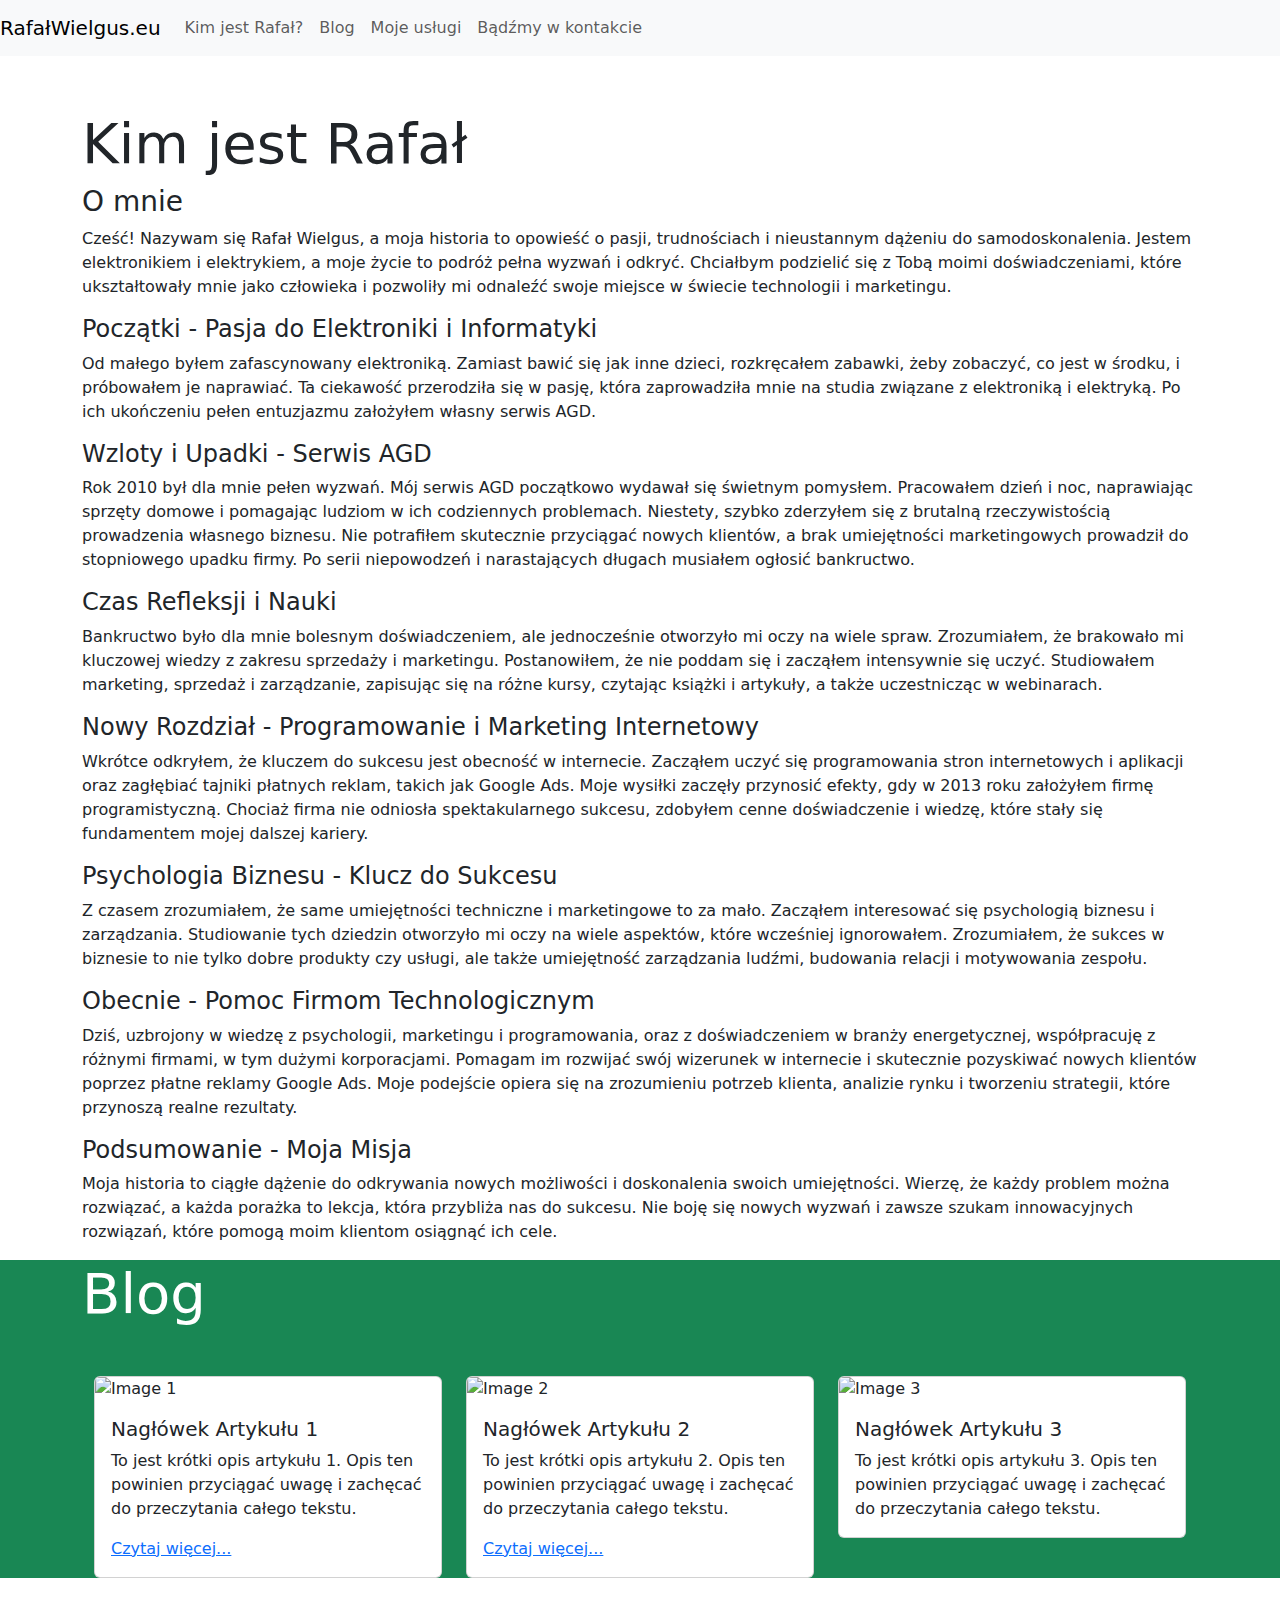
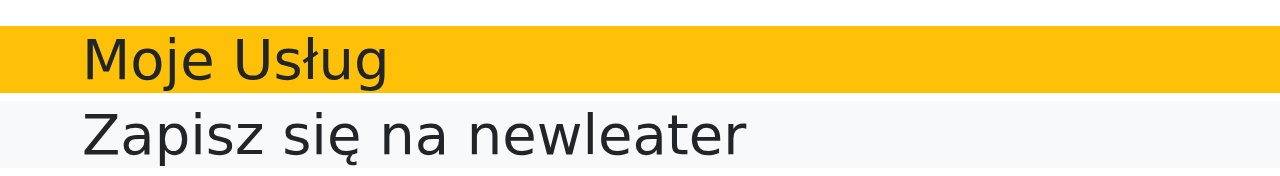
==== index.html @ 4dd55ef4 "inicjalizacja projetku bloga" ====
<!DOCTYPE html>
<html lang="pl">
<head>
    <meta charset="UTF-8">
    <meta name="viewport" content="width=device-width, initial-scale=1.0">
    <title>RaphaelWielgus | rafalwielgus.eu</title>
    <link rel="stylesheet" href="assets/bootstrap/bootstrap.min.css">
    <link rel="stylesheet" href="css/styles.css">
</head>
<body>
    <header>
        <nav class="navbar navbar-expand-lg navbar-light bg-light fixed-top">
            <a class="navbar-brand" href="#">RafałWielgus.eu</a>
            <button class="navbar-toggler" type="button" data-toggle="collapse" data-target="#navbarNav" aria-controls="navbarNav" aria-expanded="false" aria-label="Toggle navigation">
                <span class="navbar-toggler-icon"></span>
            </button>
            <div class="collapse navbar-collapse" id="navbarNav">
                <ul class="navbar-nav ml-auto">
                    <li class="nav-item"><a class="nav-link" href="#section1">Kim jest Rafał?</a></li>
                    <li class="nav-item"><a class="nav-link" href="#section2">Blog</a></li>
                    <li class="nav-item"><a class="nav-link" href="#section3">Moje usługi</a></li>
                    <li class="nav-item"><a class="nav-link" href="#section4">Bądźmy w kontakcie</a></li>
                </ul>
            </div>
        </nav>
    </header>

    <main>
        <section id="section1" class="parallax-section" style="background-image: url('assets/img/background.jpg');">
            <div class="container">
                <h1 class="display-4" style="margin-top: 110px;">Kim jest Rafał</h1>
                <h3>O mnie</h3>
                   <p> Cześć! Nazywam się Rafał Wielgus, a moja historia to opowieść o pasji, trudnościach i nieustannym dążeniu do samodoskonalenia. Jestem elektronikiem i elektrykiem, a moje życie to podróż pełna wyzwań i odkryć. Chciałbym podzielić się z Tobą moimi doświadczeniami, które ukształtowały mnie jako człowieka i pozwoliły mi odnaleźć swoje miejsce w świecie technologii i marketingu.</p>
                    
                    <h4>Początki - Pasja do Elektroniki i Informatyki</h4>
                    <p>Od małego byłem zafascynowany elektroniką. Zamiast bawić się jak inne dzieci, rozkręcałem zabawki, żeby zobaczyć, co jest w środku, i próbowałem je naprawiać. Ta ciekawość przerodziła się w pasję, która zaprowadziła mnie na studia związane z elektroniką i elektryką. Po ich ukończeniu pełen entuzjazmu założyłem własny serwis AGD.</p>
                    
                    <h4>Wzloty i Upadki - Serwis AGD</h4>
                    <p>Rok 2010 był dla mnie pełen wyzwań. Mój serwis AGD początkowo wydawał się świetnym pomysłem. Pracowałem dzień i noc, naprawiając sprzęty domowe i pomagając ludziom w ich codziennych problemach. Niestety, szybko zderzyłem się z brutalną rzeczywistością prowadzenia własnego biznesu. Nie potrafiłem skutecznie przyciągać nowych klientów, a brak umiejętności marketingowych prowadził do stopniowego upadku firmy. Po serii niepowodzeń i narastających długach musiałem ogłosić bankructwo.</p>
                    
                    <h4>Czas Refleksji i Nauki</h4>
                    <p>Bankructwo było dla mnie bolesnym doświadczeniem, ale jednocześnie otworzyło mi oczy na wiele spraw. Zrozumiałem, że brakowało mi kluczowej wiedzy z zakresu sprzedaży i marketingu. Postanowiłem, że nie poddam się i zacząłem intensywnie się uczyć. Studiowałem marketing, sprzedaż i zarządzanie, zapisując się na różne kursy, czytając książki i artykuły, a także uczestnicząc w webinarach.</p>
                    
                    <h4>
                        Nowy Rozdział - Programowanie i Marketing Internetowy
                    </h4>
                    <p>Wkrótce odkryłem, że kluczem do sukcesu jest obecność w internecie. Zacząłem uczyć się programowania stron internetowych i aplikacji oraz zagłębiać tajniki płatnych reklam, takich jak Google Ads. Moje wysiłki zaczęły przynosić efekty, gdy w 2013 roku założyłem firmę programistyczną. Chociaż firma nie odniosła spektakularnego sukcesu, zdobyłem cenne doświadczenie i wiedzę, które stały się fundamentem mojej dalszej kariery.</p>
                    
                    <h4>Psychologia Biznesu - Klucz do Sukcesu</h4>
                    <P>Z czasem zrozumiałem, że same umiejętności techniczne i marketingowe to za mało. Zacząłem interesować się psychologią biznesu i zarządzania. Studiowanie tych dziedzin otworzyło mi oczy na wiele aspektów, które wcześniej ignorowałem. Zrozumiałem, że sukces w biznesie to nie tylko dobre produkty czy usługi, ale także umiejętność zarządzania ludźmi, budowania relacji i motywowania zespołu.</P>
                    
                    <h4>Obecnie - Pomoc Firmom Technologicznym</h4>
                    <p>Dziś, uzbrojony w wiedzę z psychologii, marketingu i programowania, oraz z doświadczeniem w branży energetycznej, współpracuję z różnymi firmami, w tym dużymi korporacjami. Pomagam im rozwijać swój wizerunek w internecie i skutecznie pozyskiwać nowych klientów poprzez płatne reklamy Google Ads. Moje podejście opiera się na zrozumieniu potrzeb klienta, analizie rynku i tworzeniu strategii, które przynoszą realne rezultaty.</p>
                    
                    <h4>
                        Podsumowanie - Moja Misja
                    </h4>
                    <p>Moja historia to ciągłe dążenie do odkrywania nowych możliwości i doskonalenia swoich umiejętności. Wierzę, że każdy problem można rozwiązać, a każda porażka to lekcja, która przybliża nas do sukcesu. Nie boję się nowych wyzwań i zawsze szukam innowacyjnych rozwiązań, które pomogą moim klientom osiągnąć ich cele.</p>
                    
                  
            </div>
        </section>
        <section id="section2" class="parallax-section bg-success text-white">
            <div class="container">
                <h1 class="display-4">Blog</h1>
                <div class="container my-5">
                    <div class="row">
                        <div class="col-md-4">
                            <div class="card">
                                <img src="assets/img/image1.jpg" class="card-img-top" alt="Image 1">
                                <div class="card-body">
                                    <h5 class="card-title">Nagłówek Artykułu 1</h5>
                                    <p class="card-text">To jest krótki opis artykułu 1. Opis ten powinien przyciągać uwagę i zachęcać do przeczytania całego tekstu.</p>
                                   <a href="#">Czytaj więcej...</a>
                                </div>
                            </div>
                        </div>
                        <div class="col-md-4">
                            <div class="card">
                                <img src="assets/img/image2.jpg" class="card-img-top" alt="Image 2">
                                <div class="card-body">
                                    <h5 class="card-title">Nagłówek Artykułu 2</h5>
                                    <p class="card-text">To jest krótki opis artykułu 2. Opis ten powinien przyciągać uwagę i zachęcać do przeczytania całego tekstu.</p>
                                    <a href="#">Czytaj więcej...</a>
                                </div>
                            </div>
                        </div>
                        <div class="col-md-4">
                            <div class="card">
                                <img src="assets/img/image3.jpg" class="card-img-top" alt="Image 3">
                                <div class="card-body">
                                    <h5 class="card-title">Nagłówek Artykułu 3</h5>
                                    <p class="card-text">To jest krótki opis artykułu 3. Opis ten powinien przyciągać uwagę i zachęcać do przeczytania całego tekstu.</p>
                                </div>
                            </div>
                        </div>
                    </div>
                </div>
            </div>
        </section>
        <section id="section3" class="parallax-section bg-warning text-dark">
            <div class="container">
                <h1 class="display-4">Moje Usług</h1>
            </div>
        </section>
        <section id="section4" class="parallax-section bg-light text-dark">
            <div class="container">
                <h1 class="display-4">Zapisz się na newleater</h1>
            </div>
        </section>
    </main>

    <script src="assets/bootstrap/bootstrap.bundle.min.js"></script>
    <script src="js/scripts.js"></script>
</body>
</html>
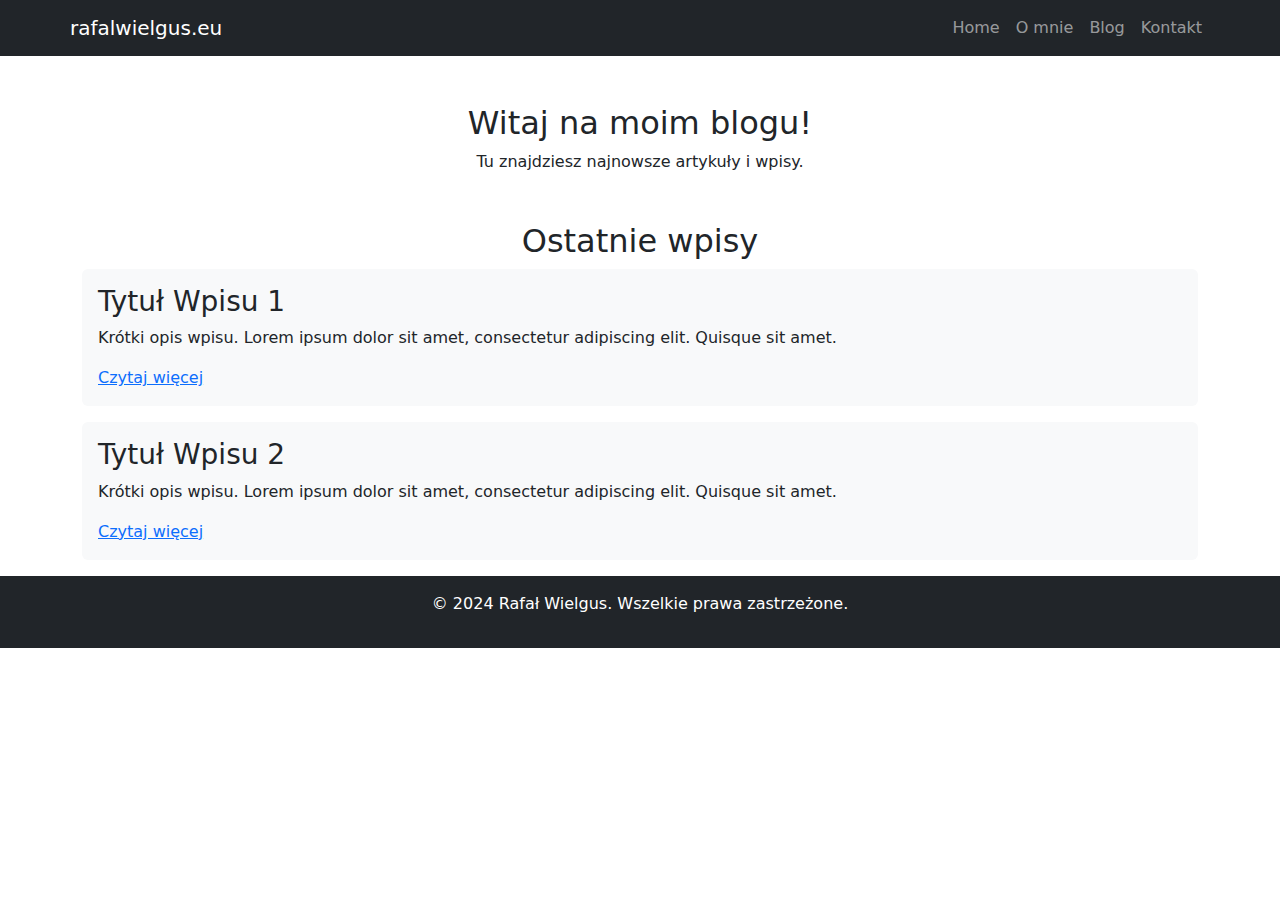
==== commit 4602d287: "Kontunuacja zmiany szkieletu" ====
--- a/index.html
+++ b/index.html
@@ -3,114 +3,62 @@
 <head>
     <meta charset="UTF-8">
     <meta name="viewport" content="width=device-width, initial-scale=1.0">
-    <title>RaphaelWielgus | rafalwielgus.eu</title>
-    <link rel="stylesheet" href="assets/bootstrap/bootstrap.min.css">
+    <title>Rafał Wielgus - Blog</title>
+    <link href="https://cdn.jsdelivr.net/npm/bootstrap@5.3.3/dist/css/bootstrap.min.css" rel="stylesheet" integrity="sha384-QWTKZyjpPEjISv5WaRU9OFeRpok6YctnYmDr5pNlyT2bRjXh0JMhjY6hW+ALEwIH" crossorigin="anonymous">
+    
     <link rel="stylesheet" href="css/styles.css">
 </head>
 <body>
-    <header>
-        <nav class="navbar navbar-expand-lg navbar-light bg-light fixed-top">
-            <a class="navbar-brand" href="#">RafałWielgus.eu</a>
-            <button class="navbar-toggler" type="button" data-toggle="collapse" data-target="#navbarNav" aria-controls="navbarNav" aria-expanded="false" aria-label="Toggle navigation">
+    <header class="bg-dark text-white">
+        <nav class="navbar navbar-expand-md navbar-dark container">
+            <a class="navbar-brand" href="#">rafalwielgus.eu</a>
+            <button class="navbar-toggler" type="button" data-bs-toggle="collapse" data-bs-target="#navbarNav" aria-controls="navbarNav" aria-expanded="false" aria-label="Toggle navigation">
                 <span class="navbar-toggler-icon"></span>
             </button>
-            <div class="collapse navbar-collapse" id="navbarNav">
-                <ul class="navbar-nav ml-auto">
-                    <li class="nav-item"><a class="nav-link" href="#section1">Kim jest Rafał?</a></li>
-                    <li class="nav-item"><a class="nav-link" href="#section2">Blog</a></li>
-                    <li class="nav-item"><a class="nav-link" href="#section3">Moje usługi</a></li>
-                    <li class="nav-item"><a class="nav-link" href="#section4">Bądźmy w kontakcie</a></li>
+            <div class="collapse navbar-collapse justify-content-end" id="navbarNav">
+                <ul class="navbar-nav">
+                    <li class="nav-item">
+                        <a class="nav-link" href="#home">Home</a>
+                    </li>
+                    <li class="nav-item">
+                        <a class="nav-link" href="#about">O mnie</a>
+                    </li>
+                    <li class="nav-item">
+                        <a class="nav-link" href="#blog">Blog</a>
+                    </li>
+                    <li class="nav-item">
+                        <a class="nav-link" href="#contact">Kontakt</a>
+                    </li>
                 </ul>
             </div>
         </nav>
     </header>
-
-    <main>
-        <section id="section1" class="parallax-section" style="background-image: url('assets/img/background.jpg');">
-            <div class="container">
-                <h1 class="display-4" style="margin-top: 110px;">Kim jest Rafał</h1>
-                <h3>O mnie</h3>
-                   <p> Cześć! Nazywam się Rafał Wielgus, a moja historia to opowieść o pasji, trudnościach i nieustannym dążeniu do samodoskonalenia. Jestem elektronikiem i elektrykiem, a moje życie to podróż pełna wyzwań i odkryć. Chciałbym podzielić się z Tobą moimi doświadczeniami, które ukształtowały mnie jako człowieka i pozwoliły mi odnaleźć swoje miejsce w świecie technologii i marketingu.</p>
-                    
-                    <h4>Początki - Pasja do Elektroniki i Informatyki</h4>
-                    <p>Od małego byłem zafascynowany elektroniką. Zamiast bawić się jak inne dzieci, rozkręcałem zabawki, żeby zobaczyć, co jest w środku, i próbowałem je naprawiać. Ta ciekawość przerodziła się w pasję, która zaprowadziła mnie na studia związane z elektroniką i elektryką. Po ich ukończeniu pełen entuzjazmu założyłem własny serwis AGD.</p>
-                    
-                    <h4>Wzloty i Upadki - Serwis AGD</h4>
-                    <p>Rok 2010 był dla mnie pełen wyzwań. Mój serwis AGD początkowo wydawał się świetnym pomysłem. Pracowałem dzień i noc, naprawiając sprzęty domowe i pomagając ludziom w ich codziennych problemach. Niestety, szybko zderzyłem się z brutalną rzeczywistością prowadzenia własnego biznesu. Nie potrafiłem skutecznie przyciągać nowych klientów, a brak umiejętności marketingowych prowadził do stopniowego upadku firmy. Po serii niepowodzeń i narastających długach musiałem ogłosić bankructwo.</p>
-                    
-                    <h4>Czas Refleksji i Nauki</h4>
-                    <p>Bankructwo było dla mnie bolesnym doświadczeniem, ale jednocześnie otworzyło mi oczy na wiele spraw. Zrozumiałem, że brakowało mi kluczowej wiedzy z zakresu sprzedaży i marketingu. Postanowiłem, że nie poddam się i zacząłem intensywnie się uczyć. Studiowałem marketing, sprzedaż i zarządzanie, zapisując się na różne kursy, czytając książki i artykuły, a także uczestnicząc w webinarach.</p>
-                    
-                    <h4>
-                        Nowy Rozdział - Programowanie i Marketing Internetowy
-                    </h4>
-                    <p>Wkrótce odkryłem, że kluczem do sukcesu jest obecność w internecie. Zacząłem uczyć się programowania stron internetowych i aplikacji oraz zagłębiać tajniki płatnych reklam, takich jak Google Ads. Moje wysiłki zaczęły przynosić efekty, gdy w 2013 roku założyłem firmę programistyczną. Chociaż firma nie odniosła spektakularnego sukcesu, zdobyłem cenne doświadczenie i wiedzę, które stały się fundamentem mojej dalszej kariery.</p>
-                    
-                    <h4>Psychologia Biznesu - Klucz do Sukcesu</h4>
-                    <P>Z czasem zrozumiałem, że same umiejętności techniczne i marketingowe to za mało. Zacząłem interesować się psychologią biznesu i zarządzania. Studiowanie tych dziedzin otworzyło mi oczy na wiele aspektów, które wcześniej ignorowałem. Zrozumiałem, że sukces w biznesie to nie tylko dobre produkty czy usługi, ale także umiejętność zarządzania ludźmi, budowania relacji i motywowania zespołu.</P>
-                    
-                    <h4>Obecnie - Pomoc Firmom Technologicznym</h4>
-                    <p>Dziś, uzbrojony w wiedzę z psychologii, marketingu i programowania, oraz z doświadczeniem w branży energetycznej, współpracuję z różnymi firmami, w tym dużymi korporacjami. Pomagam im rozwijać swój wizerunek w internecie i skutecznie pozyskiwać nowych klientów poprzez płatne reklamy Google Ads. Moje podejście opiera się na zrozumieniu potrzeb klienta, analizie rynku i tworzeniu strategii, które przynoszą realne rezultaty.</p>
-                    
-                    <h4>
-                        Podsumowanie - Moja Misja
-                    </h4>
-                    <p>Moja historia to ciągłe dążenie do odkrywania nowych możliwości i doskonalenia swoich umiejętności. Wierzę, że każdy problem można rozwiązać, a każda porażka to lekcja, która przybliża nas do sukcesu. Nie boję się nowych wyzwań i zawsze szukam innowacyjnych rozwiązań, które pomogą moim klientom osiągnąć ich cele.</p>
-                    
-                  
+    <main class="container mt-5">
+        <section id="home">
+            <div class="intro text-center">
+                <h2>Witaj na moim blogu!</h2>
+                <p>Tu znajdziesz najnowsze artykuły i wpisy.</p>
             </div>
         </section>
-        <section id="section2" class="parallax-section bg-success text-white">
-            <div class="container">
-                <h1 class="display-4">Blog</h1>
-                <div class="container my-5">
-                    <div class="row">
-                        <div class="col-md-4">
-                            <div class="card">
-                                <img src="assets/img/image1.jpg" class="card-img-top" alt="Image 1">
-                                <div class="card-body">
-                                    <h5 class="card-title">Nagłówek Artykułu 1</h5>
-                                    <p class="card-text">To jest krótki opis artykułu 1. Opis ten powinien przyciągać uwagę i zachęcać do przeczytania całego tekstu.</p>
-                                   <a href="#">Czytaj więcej...</a>
-                                </div>
-                            </div>
-                        </div>
-                        <div class="col-md-4">
-                            <div class="card">
-                                <img src="assets/img/image2.jpg" class="card-img-top" alt="Image 2">
-                                <div class="card-body">
-                                    <h5 class="card-title">Nagłówek Artykułu 2</h5>
-                                    <p class="card-text">To jest krótki opis artykułu 2. Opis ten powinien przyciągać uwagę i zachęcać do przeczytania całego tekstu.</p>
-                                    <a href="#">Czytaj więcej...</a>
-                                </div>
-                            </div>
-                        </div>
-                        <div class="col-md-4">
-                            <div class="card">
-                                <img src="assets/img/image3.jpg" class="card-img-top" alt="Image 3">
-                                <div class="card-body">
-                                    <h5 class="card-title">Nagłówek Artykułu 3</h5>
-                                    <p class="card-text">To jest krótki opis artykułu 3. Opis ten powinien przyciągać uwagę i zachęcać do przeczytania całego tekstu.</p>
-                                </div>
-                            </div>
-                        </div>
-                    </div>
-                </div>
+        <section id="blog" class="mt-5">
+            <h2 class="text-center">Ostatnie wpisy</h2>
+            <div class="post bg-light p-3 mb-3 rounded">
+                <h3>Tytuł Wpisu 1</h3>
+                <p>Krótki opis wpisu. Lorem ipsum dolor sit amet, consectetur adipiscing elit. Quisque sit amet.</p>
+                <a href="#">Czytaj więcej</a>
             </div>
-        </section>
-        <section id="section3" class="parallax-section bg-warning text-dark">
-            <div class="container">
-                <h1 class="display-4">Moje Usług</h1>
+            <div class="post bg-light p-3 mb-3 rounded">
+                <h3>Tytuł Wpisu 2</h3>
+                <p>Krótki opis wpisu. Lorem ipsum dolor sit amet, consectetur adipiscing elit. Quisque sit amet.</p>
+                <a href="#">Czytaj więcej</a>
             </div>
-        </section>
-        <section id="section4" class="parallax-section bg-light text-dark">
-            <div class="container">
-                <h1 class="display-4">Zapisz się na newleater</h1>
-            </div>
+            <!-- Dodaj więcej artykułów w razie potrzeby -->
         </section>
     </main>
-
-    <script src="assets/bootstrap/bootstrap.bundle.min.js"></script>
-    <script src="js/scripts.js"></script>
+    <footer class="bg-dark text-white text-center p-3">
+        <p>&copy; 2024 Rafał Wielgus. Wszelkie prawa zastrzeżone.</p>
+    </footer>
+    <script src="https://cdn.jsdelivr.net/npm/bootstrap@5.3.3/dist/js/bootstrap.bundle.min.js" integrity="sha384-YvpcrYf0tY3lHB60NNkmXc5s9fDVZLESaAA55NDzOxhy9GkcIdslK1eN7N6jIeHz" crossorigin="anonymous"></script>
+   
 </body>
 </html>
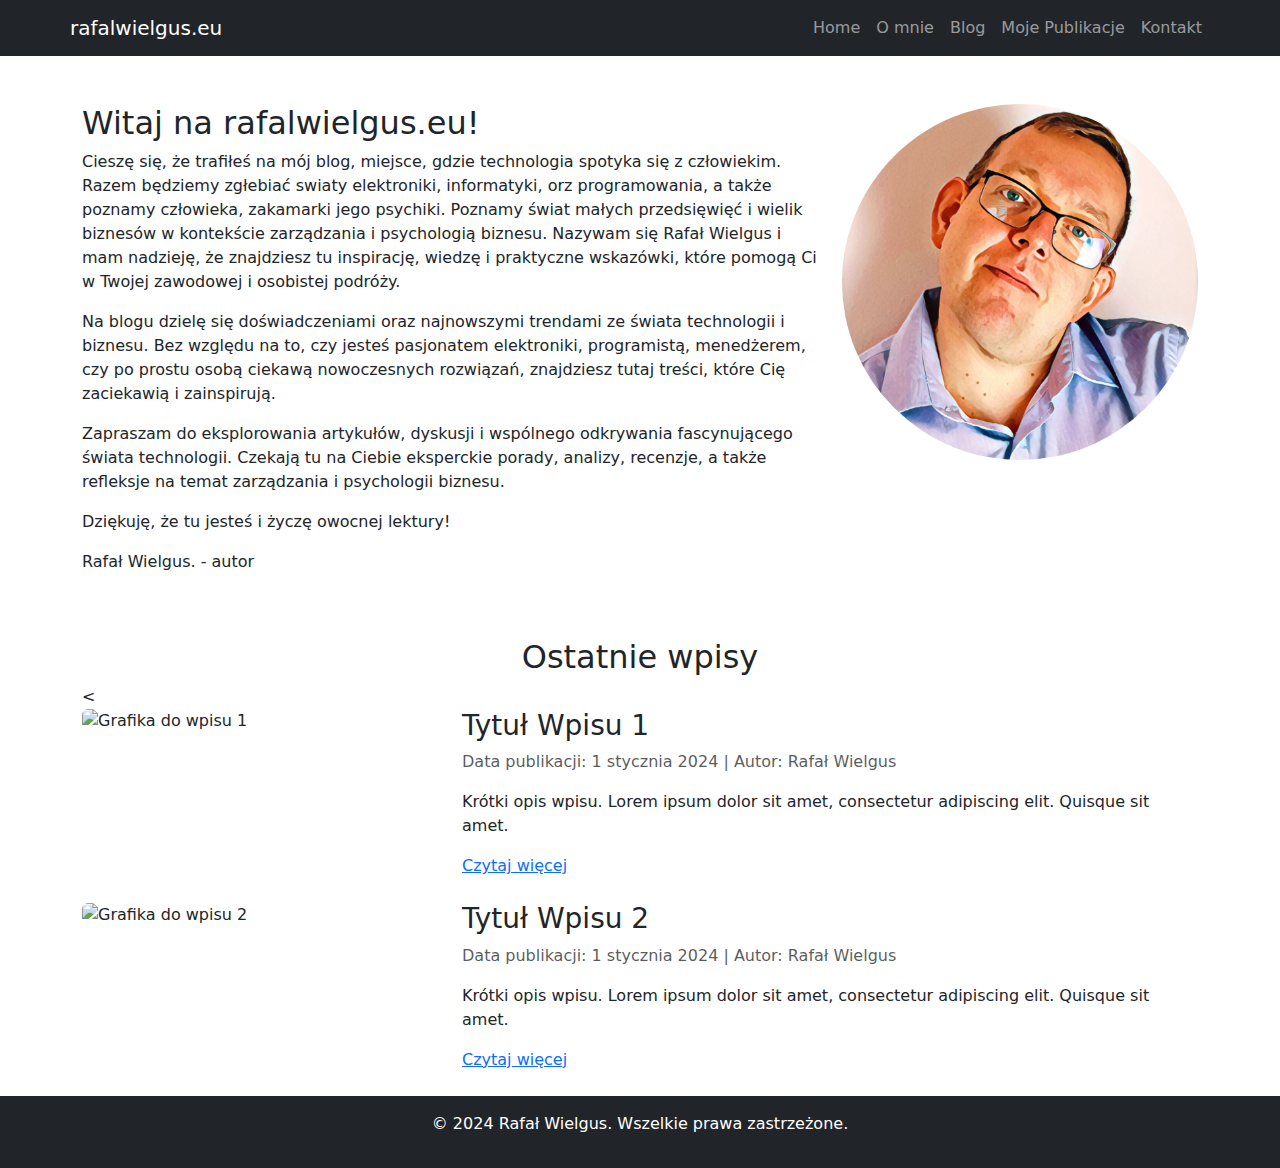
==== commit aa3654aa: "main" ====
--- a/index.html
+++ b/index.html
@@ -9,7 +9,7 @@
     <link rel="stylesheet" href="css/styles.css">
 </head>
 <body>
-    <header class="bg-dark text-white">
+    <header class="bg-dark text-white bg-user">
         <nav class="navbar navbar-expand-md navbar-dark container">
             <a class="navbar-brand" href="#">rafalwielgus.eu</a>
             <button class="navbar-toggler" type="button" data-bs-toggle="collapse" data-bs-target="#navbarNav" aria-controls="navbarNav" aria-expanded="false" aria-label="Toggle navigation">
@@ -18,13 +18,16 @@
             <div class="collapse navbar-collapse justify-content-end" id="navbarNav">
                 <ul class="navbar-nav">
                     <li class="nav-item">
-                        <a class="nav-link" href="#home">Home</a>
+                        <a class="nav-link" href="index.html">Home</a>
                     </li>
                     <li class="nav-item">
-                        <a class="nav-link" href="#about">O mnie</a>
+                        <a class="nav-link" href="about.html">O mnie</a>
                     </li>
                     <li class="nav-item">
-                        <a class="nav-link" href="#blog">Blog</a>
+                        <a class="nav-link" href="blog.html">Blog</a>
+                    </li>
+                    <li class="nav-item">
+                        <a class="nav-link" href="#contact">Moje Publikacje</a>
                     </li>
                     <li class="nav-item">
                         <a class="nav-link" href="#contact">Kontakt</a>
@@ -34,23 +37,49 @@
         </nav>
     </header>
     <main class="container mt-5">
-        <section id="home">
-            <div class="intro text-center">
-                <h2>Witaj na moim blogu!</h2>
-                <p>Tu znajdziesz najnowsze artykuły i wpisy.</p>
+        <section id="home ">
+            <div class="intro row">
+                <div class="col-md-8">
+                <h2>Witaj na rafalwielgus.eu!</h2>
+                <p>
+                    Cieszę się, że trafiłeś na mój blog, miejsce, gdzie technologia spotyka się z człowiekim. Razem będziemy zgłebiać swiaty elektroniki, informatyki, orz programowania, a także poznamy człowieka, zakamarki jego psychiki. Poznamy świat małych przedsięwięć i wielik biznesów w kontekście zarządzania i psychologią biznesu. Nazywam się Rafał Wielgus i mam nadzieję, że znajdziesz tu inspirację, wiedzę i praktyczne wskazówki, które pomogą Ci w Twojej zawodowej i osobistej podróży.</p>
+                    
+                  <p> Na blogu dzielę się doświadczeniami oraz najnowszymi trendami ze świata technologii i biznesu. Bez względu na to, czy jesteś pasjonatem elektroniki, programistą, menedżerem, czy po prostu osobą ciekawą nowoczesnych rozwiązań, znajdziesz tutaj treści, które Cię zaciekawią i zainspirują.</p> 
+                    
+                   <p> Zapraszam do eksplorowania artykułów, dyskusji i wspólnego odkrywania fascynującego świata technologii. Czekają tu na Ciebie eksperckie porady, analizy, recenzje, a także refleksje na temat zarządzania i psychologii biznesu.</p>
+                    
+                    <p>Dziękuję, że tu jesteś i życzę owocnej lektury!</p>
+                    
+                   <P> Rafał Wielgus. - autor</p>
+                </div>
+                <div class="col-md-4">
+                        <img class="img-fluid rounded-circle" src="assets/img/rafal_avatar_welcome.png" alt="Awatar Rafała" >
+                </div>
             </div>
         </section>
         <section id="blog" class="mt-5">
             <h2 class="text-center">Ostatnie wpisy</h2>
-            <div class="post bg-light p-3 mb-3 rounded">
-                <h3>Tytuł Wpisu 1</h3>
-                <p>Krótki opis wpisu. Lorem ipsum dolor sit amet, consectetur adipiscing elit. Quisque sit amet.</p>
-                <a href="#">Czytaj więcej</a>
+            <<div class="post row mb-4">
+                <div class="col-md-4">
+                    <img src="path/to/your/image1.jpg" alt="Grafika do wpisu 1" class="img-fluid rounded">
+                </div>
+                <div class="col-md-8">
+                    <h3>Tytuł Wpisu 1</h3>
+                    <p class="text-muted">Data publikacji: 1 stycznia 2024 | Autor: Rafał Wielgus</p>
+                    <p>Krótki opis wpisu. Lorem ipsum dolor sit amet, consectetur adipiscing elit. Quisque sit amet.</p>
+                    <a href="#">Czytaj więcej</a>
+                </div>
             </div>
-            <div class="post bg-light p-3 mb-3 rounded">
-                <h3>Tytuł Wpisu 2</h3>
-                <p>Krótki opis wpisu. Lorem ipsum dolor sit amet, consectetur adipiscing elit. Quisque sit amet.</p>
-                <a href="#">Czytaj więcej</a>
+            <div class="post row mb-4">
+                <div class="col-md-4">
+                    <img src="path/to/your/image1.jpg" alt="Grafika do wpisu 2" class="img-fluid rounded">
+                </div>
+                <div class="col-md-8">
+                    <h3>Tytuł Wpisu 2</h3>
+                    <p class="text-muted">Data publikacji: 1 stycznia 2024 | Autor: Rafał Wielgus</p>
+                    <p>Krótki opis wpisu. Lorem ipsum dolor sit amet, consectetur adipiscing elit. Quisque sit amet.</p>
+                    <a href="#">Czytaj więcej</a>
+                </div>
             </div>
             <!-- Dodaj więcej artykułów w razie potrzeby -->
         </section>
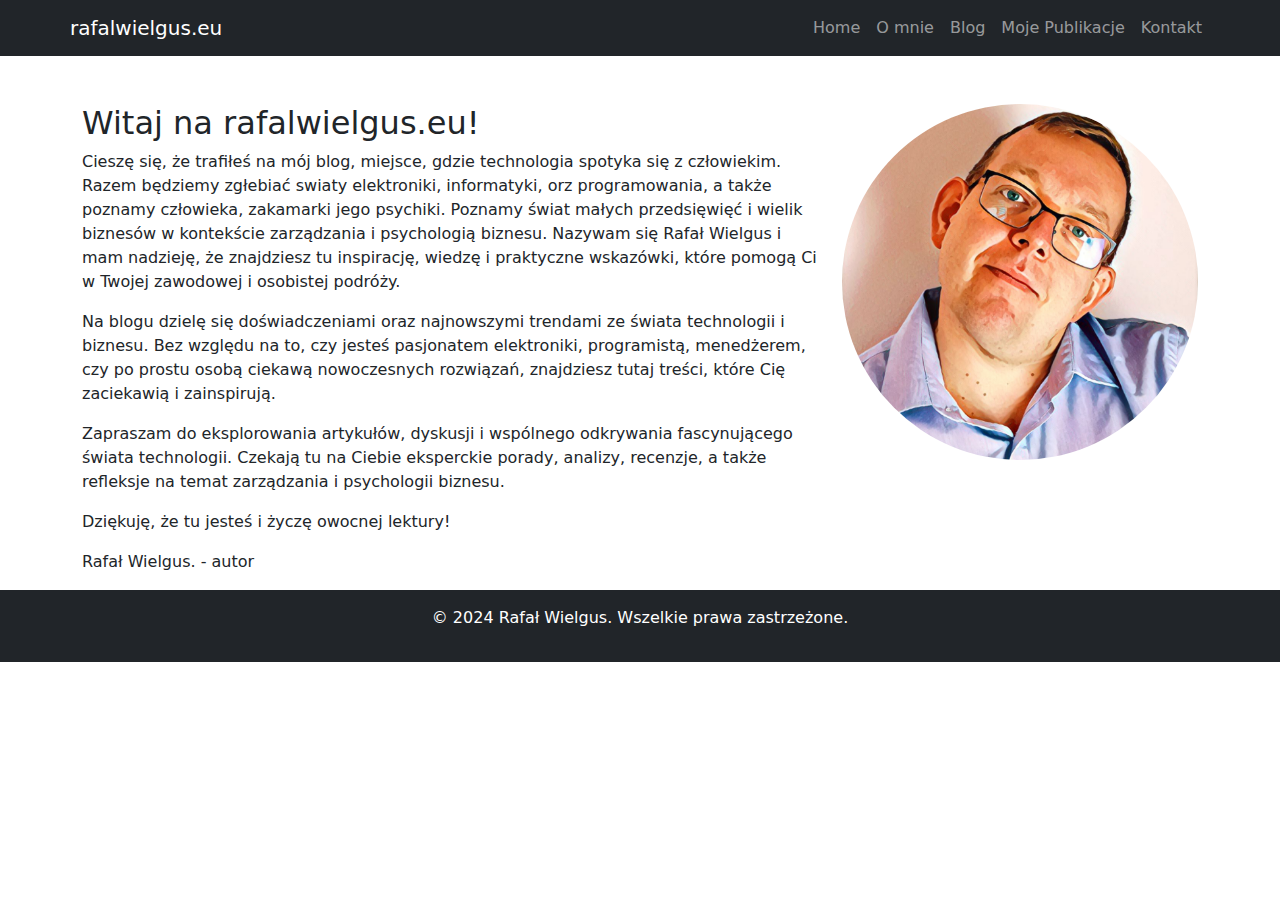
==== commit 81d6e1e0: "przebudowa" ====
--- a/index.html
+++ b/index.html
@@ -56,7 +56,7 @@
                         <img class="img-fluid rounded-circle" src="assets/img/rafal_avatar_welcome.png" alt="Awatar Rafała" >
                 </div>
             </div>
-        </section>
+        </section><!--
         <section id="blog" class="mt-5">
             <h2 class="text-center">Ostatnie wpisy</h2>
             <<div class="post row mb-4">
@@ -80,7 +80,7 @@
                     <p>Krótki opis wpisu. Lorem ipsum dolor sit amet, consectetur adipiscing elit. Quisque sit amet.</p>
                     <a href="#">Czytaj więcej</a>
                 </div>
-            </div>
+            </div>-->
             <!-- Dodaj więcej artykułów w razie potrzeby -->
         </section>
     </main>
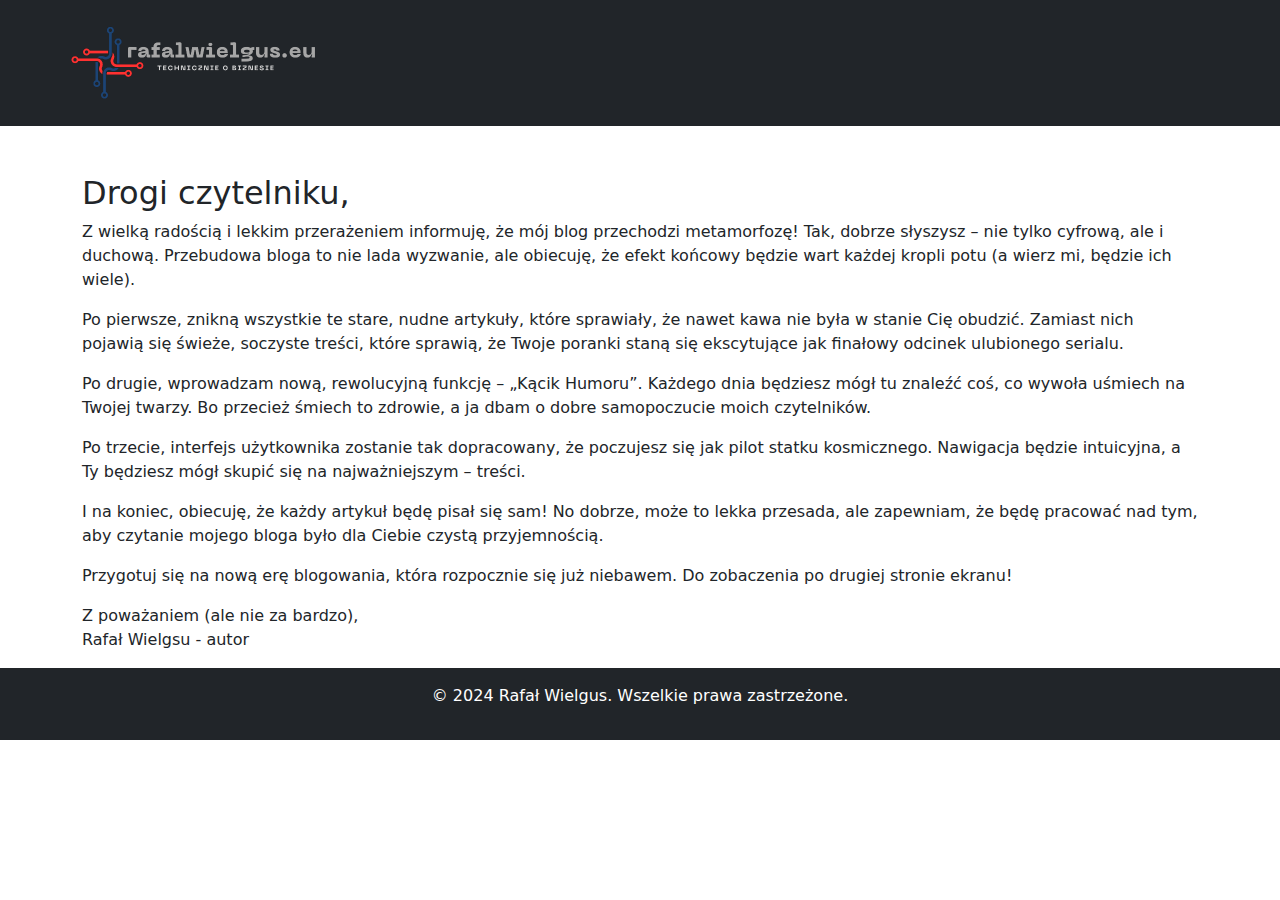
==== commit c0ab2085: "zasłonka czasowa" ====
--- a/index.html
+++ b/index.html
@@ -11,76 +11,29 @@
 <body>
     <header class="bg-dark text-white bg-user">
         <nav class="navbar navbar-expand-md navbar-dark container">
-            <a class="navbar-brand" href="#">rafalwielgus.eu</a>
-            <button class="navbar-toggler" type="button" data-bs-toggle="collapse" data-bs-target="#navbarNav" aria-controls="navbarNav" aria-expanded="false" aria-label="Toggle navigation">
-                <span class="navbar-toggler-icon"></span>
-            </button>
-            <div class="collapse navbar-collapse justify-content-end" id="navbarNav">
-                <ul class="navbar-nav">
-                    <li class="nav-item">
-                        <a class="nav-link" href="index.html">Home</a>
-                    </li>
-                    <li class="nav-item">
-                        <a class="nav-link" href="about.html">O mnie</a>
-                    </li>
-                    <li class="nav-item">
-                        <a class="nav-link" href="blog.html">Blog</a>
-                    </li>
-                    <li class="nav-item">
-                        <a class="nav-link" href="#contact">Moje Publikacje</a>
-                    </li>
-                    <li class="nav-item">
-                        <a class="nav-link" href="#contact">Kontakt</a>
-                    </li>
-                </ul>
-            </div>
+            <a class="navbar-brand" href="#"><img src="assets/img/rafalwielgus.eu.png" width="250px" height="100px" alt="logotyp bloga rafalwielgus.eu"></a>
+           
+
         </nav>
     </header>
     <main class="container mt-5">
         <section id="home ">
-            <div class="intro row">
-                <div class="col-md-8">
-                <h2>Witaj na rafalwielgus.eu!</h2>
-                <p>
-                    Cieszę się, że trafiłeś na mój blog, miejsce, gdzie technologia spotyka się z człowiekim. Razem będziemy zgłebiać swiaty elektroniki, informatyki, orz programowania, a także poznamy człowieka, zakamarki jego psychiki. Poznamy świat małych przedsięwięć i wielik biznesów w kontekście zarządzania i psychologią biznesu. Nazywam się Rafał Wielgus i mam nadzieję, że znajdziesz tu inspirację, wiedzę i praktyczne wskazówki, które pomogą Ci w Twojej zawodowej i osobistej podróży.</p>
-                    
-                  <p> Na blogu dzielę się doświadczeniami oraz najnowszymi trendami ze świata technologii i biznesu. Bez względu na to, czy jesteś pasjonatem elektroniki, programistą, menedżerem, czy po prostu osobą ciekawą nowoczesnych rozwiązań, znajdziesz tutaj treści, które Cię zaciekawią i zainspirują.</p> 
-                    
-                   <p> Zapraszam do eksplorowania artykułów, dyskusji i wspólnego odkrywania fascynującego świata technologii. Czekają tu na Ciebie eksperckie porady, analizy, recenzje, a także refleksje na temat zarządzania i psychologii biznesu.</p>
-                    
-                    <p>Dziękuję, że tu jesteś i życzę owocnej lektury!</p>
-                    
-                   <P> Rafał Wielgus. - autor</p>
-                </div>
-                <div class="col-md-4">
-                        <img class="img-fluid rounded-circle" src="assets/img/rafal_avatar_welcome.png" alt="Awatar Rafała" >
-                </div>
-            </div>
-        </section><!--
-        <section id="blog" class="mt-5">
-            <h2 class="text-center">Ostatnie wpisy</h2>
-            <<div class="post row mb-4">
-                <div class="col-md-4">
-                    <img src="path/to/your/image1.jpg" alt="Grafika do wpisu 1" class="img-fluid rounded">
-                </div>
-                <div class="col-md-8">
-                    <h3>Tytuł Wpisu 1</h3>
-                    <p class="text-muted">Data publikacji: 1 stycznia 2024 | Autor: Rafał Wielgus</p>
-                    <p>Krótki opis wpisu. Lorem ipsum dolor sit amet, consectetur adipiscing elit. Quisque sit amet.</p>
-                    <a href="#">Czytaj więcej</a>
-                </div>
-            </div>
-            <div class="post row mb-4">
-                <div class="col-md-4">
-                    <img src="path/to/your/image1.jpg" alt="Grafika do wpisu 2" class="img-fluid rounded">
-                </div>
-                <div class="col-md-8">
-                    <h3>Tytuł Wpisu 2</h3>
-                    <p class="text-muted">Data publikacji: 1 stycznia 2024 | Autor: Rafał Wielgus</p>
-                    <p>Krótki opis wpisu. Lorem ipsum dolor sit amet, consectetur adipiscing elit. Quisque sit amet.</p>
-                    <a href="#">Czytaj więcej</a>
-                </div>
-            </div>-->
+             <h2>Drogi czytelniku,</h2>
+
+<p>Z wielką radością i lekkim przerażeniem informuję, że mój blog przechodzi metamorfozę! Tak, dobrze słyszysz – nie tylko cyfrową, ale i duchową. Przebudowa bloga to nie lada wyzwanie, ale obiecuję, że efekt końcowy będzie wart każdej kropli potu (a wierz mi, będzie ich wiele).
+</p>
+<P>Po pierwsze, znikną wszystkie te stare, nudne artykuły, które sprawiały, że nawet kawa nie była w stanie Cię obudzić. Zamiast nich pojawią się świeże, soczyste treści, które sprawią, że Twoje poranki staną się ekscytujące jak finałowy odcinek ulubionego serialu.</P>
+
+<p>Po drugie, wprowadzam nową, rewolucyjną funkcję – „Kącik Humoru”. Każdego dnia będziesz mógł tu znaleźć coś, co wywoła uśmiech na Twojej twarzy. Bo przecież śmiech to zdrowie, a ja dbam o dobre samopoczucie moich czytelników.</p>
+
+<p>Po trzecie, interfejs użytkownika zostanie tak dopracowany, że poczujesz się jak pilot statku kosmicznego. Nawigacja będzie intuicyjna, a Ty będziesz mógł skupić się na najważniejszym – treści.</p>
+
+<p>I na koniec, obiecuję, że każdy artykuł będę pisał się sam! No dobrze, może to lekka przesada, ale zapewniam, że będę pracować nad tym, aby czytanie mojego bloga było dla Ciebie czystą przyjemnością.</p>
+
+<p>Przygotuj się na nową erę blogowania, która rozpocznie się już niebawem. Do zobaczenia po drugiej stronie ekranu!</p>
+
+<p>Z poważaniem (ale nie za bardzo),<br>Rafał Wielgsu - autor</p>
+        </section>
             <!-- Dodaj więcej artykułów w razie potrzeby -->
         </section>
     </main>
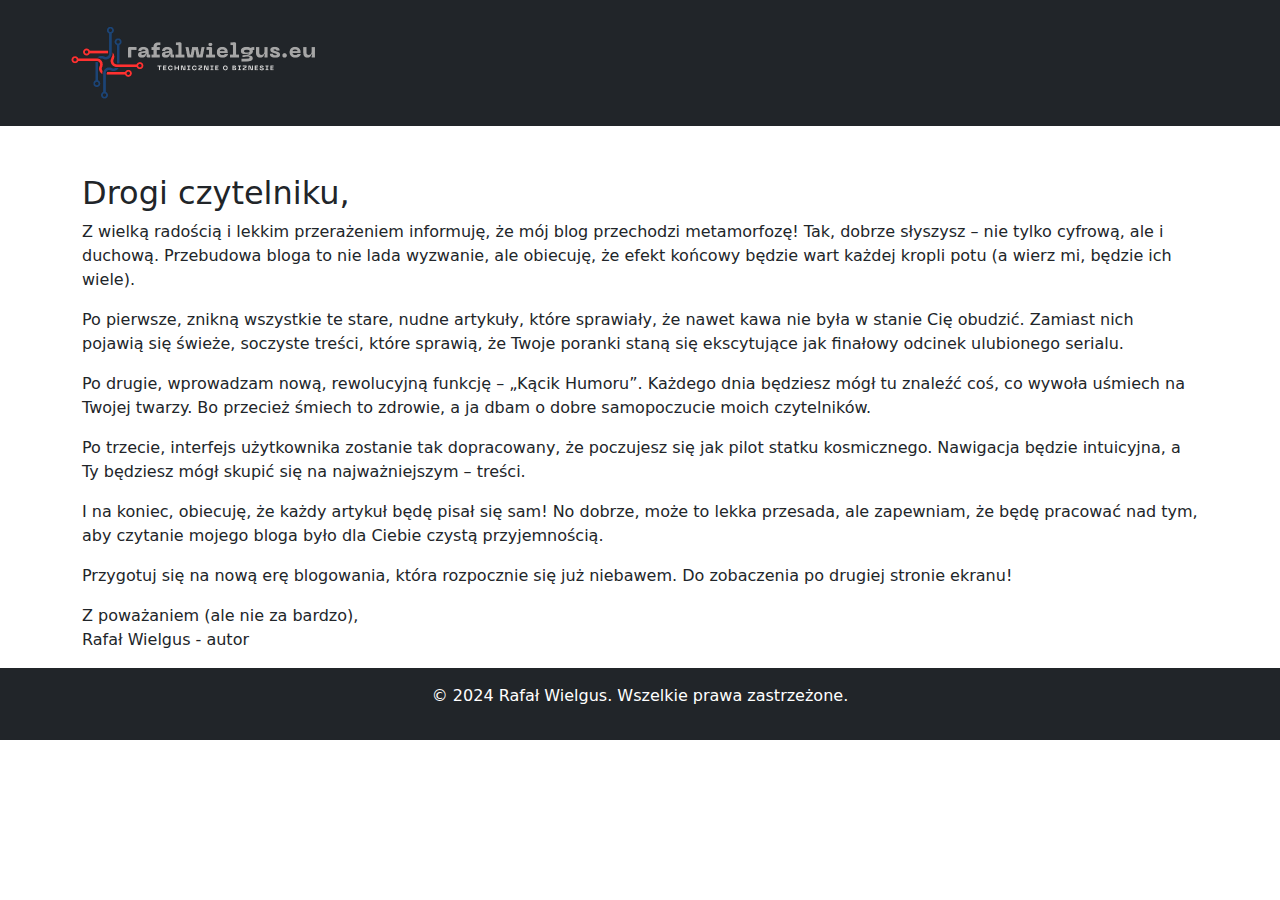
==== commit ffb324a0: "literówka" ====
--- a/index.html
+++ b/index.html
@@ -32,7 +32,7 @@
 
 <p>Przygotuj się na nową erę blogowania, która rozpocznie się już niebawem. Do zobaczenia po drugiej stronie ekranu!</p>
 
-<p>Z poważaniem (ale nie za bardzo),<br>Rafał Wielgsu - autor</p>
+<p>Z poważaniem (ale nie za bardzo),<br>Rafał Wielgus - autor</p>
         </section>
             <!-- Dodaj więcej artykułów w razie potrzeby -->
         </section>
